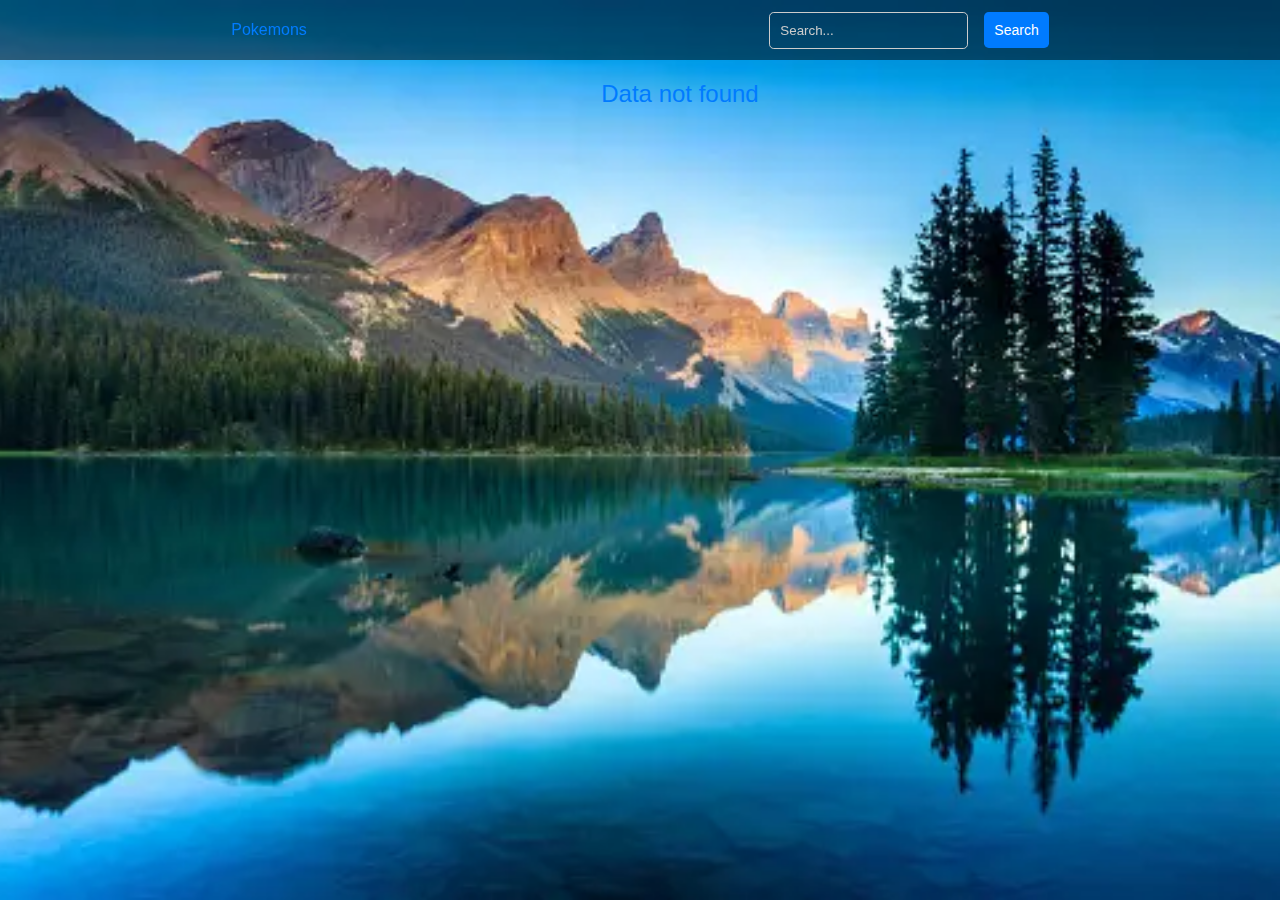
==== src/pages/index.html @ b8117486 "pokedex" ====
<!DOCTYPE html>
<html lang="en">
  <head>
    <meta charset="UTF-8" />
    <meta name="viewport" content="width=device-width, initial-scale=1.0" />
    <link rel="stylesheet" href="../styles/styles.css" />
    <script defer src="../app/main.js"></script>
    <script defer src="../app/nav.js"></script>
    <title>Pokedex</title>
  </head>
  <body>
    
    <nav id="nav"></nav>

    <main class="container">
      <div id="loading" class="loading">Loading...</div>
      <div id="data-container" class="data-container">
        <!-- search bar -->
        <div class="search-container">
          <input
            type="search"
            id="filter-pokemon"
            class="search-input"
            placeholder="Search list..."
          />
        </div>
        <!-- Data will be rendered here -->
        <div id="pokemon-list" class="pokemon-list"></div>
      </div>
      <div id="not-found" class="not-found">Data not found</div>
    </main>
  </body>
</html>
---- src/styles/styles.css ----
* {
  padding: 0px;
  margin: 0px;
  box-sizing: border-box;
  font-family: sans-serif;
}

:root {
  --primary-color: #575757;
  --secondary-color: #007bff;
  --background-color: black;
  --border-radius: 0.3rem;
}

body {
  background-image: url(../assets/nature.webp);
  background-size: cover;
  background-position: center;
  background-repeat: no-repeat;
  background-attachment: fixed;
}

/* Nav Start */

nav {
  background-color: rgba(0, 0, 0, 0.5);
  position: fixed;
  top: 0;
  left: 0;
  width: 100%;
  height: 60px;
  z-index: 10;
  display: flex;
  align-items: center;
  justify-content: space-around;
}
nav ul {
  list-style: none;
  display: flex;
  gap: 1.5rem;
  align-items: center;
}
nav ul li a {
  text-decoration: none;
  position: relative;
  color: var(--secondary-color);
}
nav ul li a::after {
  position: absolute;
  content: "";
  bottom: -5px;
  left: 0;
  width: 0px;
  height: 2px;
  background-color: white;
  transition: 0.5s ease;
}
nav ul li a:hover::after {
  width: 100%;
}
nav ul li a:hover {
  color: white;
}
.search {
  display: flex;
  align-items: center;
  gap: 1rem;
}
.search-input {
  width: 100%;
  padding: 10px;
  border: 1px solid #ccc;
  border-radius: var(--border-radius);
  background-color: transparent;
  color: var(--secondary-color);
  caret-color: var(--secondary-color);
  &::placeholder {
    color: #ccc;
  }
  &:focus {
    outline-offset: -1px;
    outline: 2px solid var(--secondary-color);
  }
}
.search-button {
  border: 0px solid;
  border-radius: var(--border-radius);
  padding: 10px;
  font-size: 14px;
  color: white;
  cursor: pointer;
  background-color: var(--secondary-color);
  &:hover {
    background-color: white;
    color: #000;
  }
}

/* Nav End */

.container {
  width: 100%;
  margin: 80px 0px 0px 40px;
}

.loading,
.not-found {
  display: none;
  text-align: center;
  font-size: 1.5em;
  color: var(--secondary-color);
}

.search-container {
  margin-bottom: 20px;
}

.data-container {
  overflow: hidden;
  border-radius: var(--border-radius);
  background-color: white;
}

.pokemon-list {
  display: grid;
  grid-template-columns: repeat(6, 1fr);
  gap: 20px;
}

.data-item {
  padding: 20px;
  text-decoration: none;
  color: var(--primary-color);
  border: 1px solid var(--primary-color);
  border-radius: var(--border-radius);
  &::first-letter {
    text-transform: uppercase;
  }
}

.data-item:hover {
  border: 1px solid var(--secondary-color);
  color: var(--secondary-color);
}

.details {
  display: grid;
  grid-template-columns: repeat(2, 1fr);
  ::first-letter {
    text-transform: uppercase;
  }
}

.details-image {
  display: grid;
  place-items: center;
  border-right: 1px solid grey;
  img {
    width: 250px;
    aspect-ratio: 1;
    filter: drop-shadow(5px 5px 10px gray);
  }
}

.details-first {
  background-color: red;
  color: white;
  padding: 20px;
  display: flex;
  flex-direction: column;
  gap: 0.5rem;
  & > div {
    display: flex;
    align-items: center;
    gap: 1rem;
    img {
      width: 50px;
      aspect-ratio: 1;
    }
    p {
      font-size: larger;
    }
  }
}

.details-secound {
  display: flex;
  flex-direction: column;
  gap: 1.5rem;
  padding-bottom: 10px;
  .secound {
    padding: 0px 20px;
    display: flex;
    align-items: center;
    gap: 1rem;
    a {
      text-decoration: none;
      color: white;
      padding: 8px 16px;
      border-radius: 20px;
      background-color: #007bff;
    }
  }
  .cry {
    flex-direction: column;
    align-items: normal;
    gap: 0px;
  }
  .w-h {
    padding: 20px;
    background-color: rgb(246, 246, 246);
    justify-content: space-around;
    div {
      display: flex;
      flex-direction: column;
      align-items: center;
      gap: 0.5rem;
    }
  }
}

audio {
  width: 100%;
  &::-webkit-media-controls-panel {
    background-color: white;
    padding: 0px;
  }
}
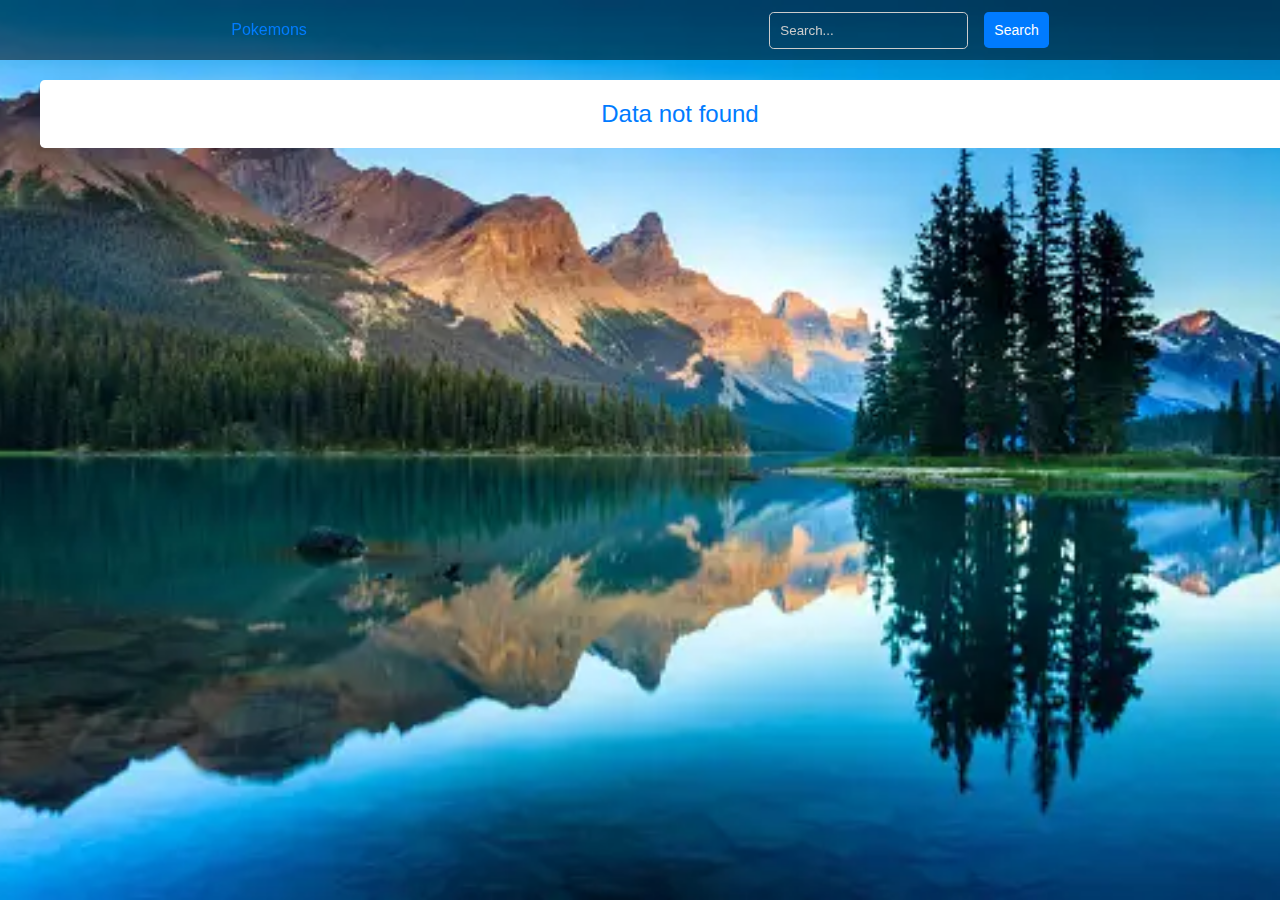
==== commit a52726af: "pokedex" ====
--- a/src/pages/index.html
+++ b/src/pages/index.html
@@ -9,11 +9,12 @@
     <title>Pokedex</title>
   </head>
   <body>
-    
     <nav id="nav"></nav>
 
     <main class="container">
-      <div id="loading" class="loading">Loading...</div>
+      <div id="loading" class="loading">
+        <img src="../assets/Poké_Ball_icon.svg.png" />
+      </div>
       <div id="data-container" class="data-container">
         <!-- search bar -->
         <div class="search-container">
--- a/src/styles/styles.css
+++ b/src/styles/styles.css
@@ -8,6 +8,7 @@
 :root {
   --primary-color: #575757;
   --secondary-color: #007bff;
+  --tertiary-color: #f8f9fa;
   --background-color: black;
   --border-radius: 0.3rem;
 }
@@ -92,7 +93,7 @@
   background-color: var(--secondary-color);
   &:hover {
     background-color: white;
-    color: #000;
+    color: var(--secondary-color);
   }
 }
 
@@ -100,14 +101,34 @@
 
 .container {
   width: 100%;
-  margin: 80px 0px 0px 40px;
-}
-
-.loading,
+  height: 100%;
+  margin: 80px 0px 40px 40px;
+}
+
+.loading {
+  display: grid;
+  place-items: center;
+  img {
+    width: 100px;
+    aspect-ratio: 1/1;
+    animation: loader 1s infinite;
+  }
+}
+@keyframes loader {
+  0% {
+    transform: rotate(0deg);
+  }
+  100% {
+    transform: rotate(360deg);
+  }
+}
 .not-found {
   display: none;
   text-align: center;
   font-size: 1.5em;
+  padding: 20px;
+  border-radius: var(--border-radius);
+  background-color: white;
   color: var(--secondary-color);
 }
 
@@ -123,7 +144,7 @@
 
 .pokemon-list {
   display: grid;
-  grid-template-columns: repeat(6, 1fr);
+  /* grid-template-columns: repeat(6, 1fr); */
   gap: 20px;
 }
 
@@ -145,7 +166,7 @@
 
 .details {
   display: grid;
-  grid-template-columns: repeat(2, 1fr);
+  grid-template-columns: 500px 1fr;
   ::first-letter {
     text-transform: uppercase;
   }
@@ -184,10 +205,16 @@
 }
 
 .details-secound {
+  display: grid;
+  grid-template-columns: repeat(2, 1fr);
+}
+
+.details-secound-about {
   display: flex;
   flex-direction: column;
   gap: 1.5rem;
   padding-bottom: 10px;
+  border-right: 1px solid var(--primary-color);
   .secound {
     padding: 0px 20px;
     display: flex;
@@ -200,6 +227,9 @@
       border-radius: 20px;
       background-color: #007bff;
     }
+    a:hover {
+      opacity: 0.9;
+    }
   }
   .cry {
     flex-direction: column;
@@ -207,9 +237,10 @@
     gap: 0px;
   }
   .w-h {
-    padding: 20px;
-    background-color: rgb(246, 246, 246);
+    padding: 15px;
+    background-color: var(--tertiary-color);
     justify-content: space-around;
+    align-items: stretch;
     div {
       display: flex;
       flex-direction: column;
@@ -219,6 +250,28 @@
   }
 }
 
+.details-secound-stats {
+  padding: 20px;
+  & > div {
+    display: flex;
+    flex-direction: column;
+    gap: 0.5rem;
+    a {
+      text-decoration: none;
+      font-size: 15px;
+      background-color: var(--tertiary-color);
+      color: var(--background-color);
+      padding: 10px;
+      display: flex;
+      justify-content: space-between;
+    }
+    a:hover {
+      background-color: var(--secondary-color);
+      color: white;
+    }
+  }
+}
+
 audio {
   width: 100%;
   &::-webkit-media-controls-panel {
@@ -226,3 +279,20 @@
     padding: 0px;
   }
 }
+
+@media screen and (max-width: 720px) {
+  .container {
+    margin-left: 30px;
+  }
+  .pokemon-list {
+    grid-template-columns: repeat(3, 1fr) !important;
+  }
+
+  .details {
+    grid-template-columns: 1fr;
+    grid-template-rows: 400px 1fr;
+  }
+  .details-secound {
+    grid-template-columns: 1fr;
+  }
+}
